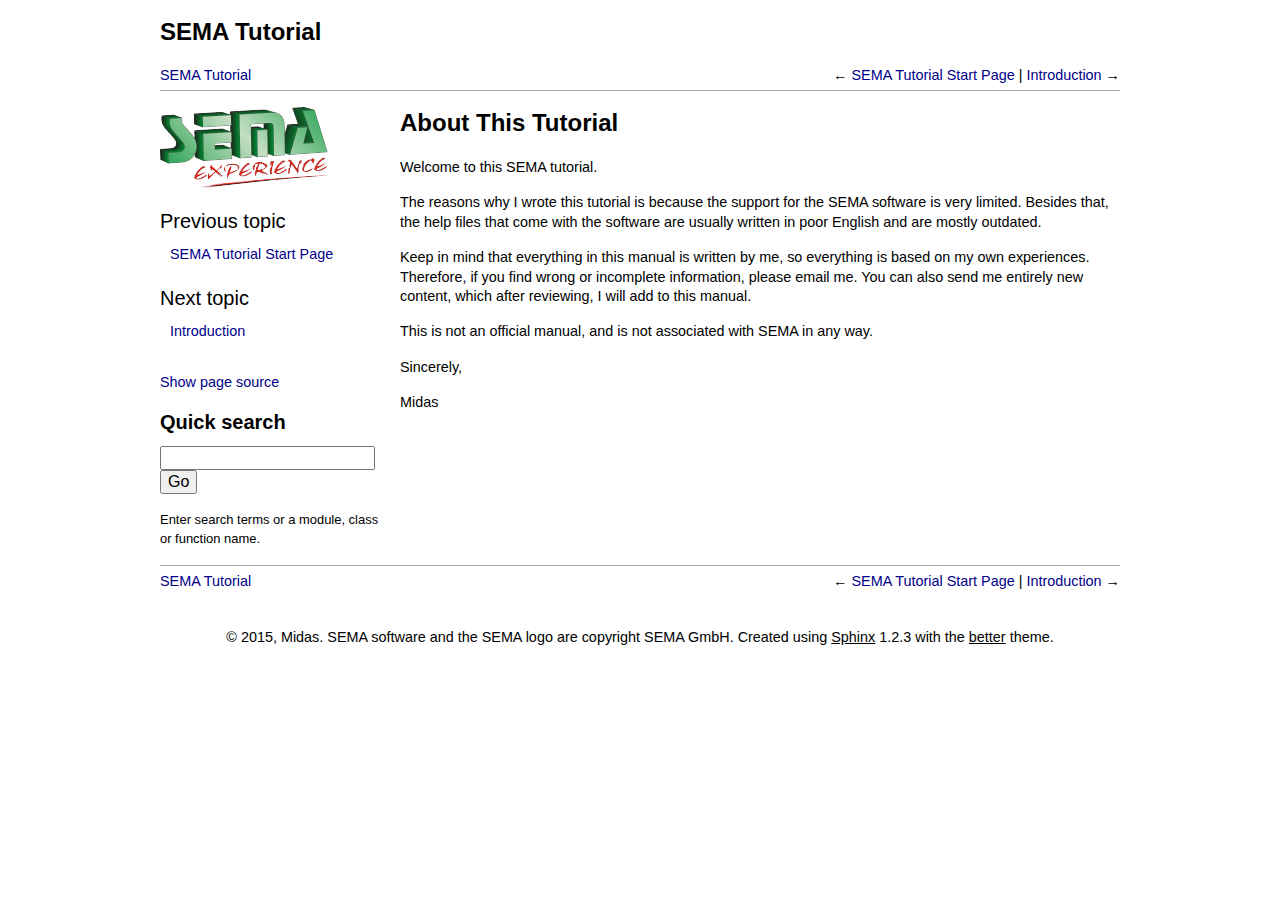
==== about.html @ 9170733f "Initial build" ====
<!DOCTYPE html PUBLIC "-//W3C//DTD XHTML 1.0 Transitional//EN"
  "http://www.w3.org/TR/xhtml1/DTD/xhtml1-transitional.dtd">


<html xmlns="http://www.w3.org/1999/xhtml">
  <head>
    <meta http-equiv="Content-Type" content="text/html; charset=utf-8" />
    
    <title>About This Tutorial &mdash; SEMA Tutorial</title>
    
    <link rel="stylesheet" href="_static/better.css" type="text/css" />
    <link rel="stylesheet" href="_static/pygments.css" type="text/css" />
    
    <script type="text/javascript">
      var DOCUMENTATION_OPTIONS = {
        URL_ROOT:    './',
        VERSION:     '',
        COLLAPSE_INDEX: false,
        FILE_SUFFIX: '.html',
        HAS_SOURCE:  true
      };
    </script>
    <script type="text/javascript" src="_static/jquery.js"></script>
    <script type="text/javascript" src="_static/underscore.js"></script>
    <script type="text/javascript" src="_static/doctools.js"></script>
    <link rel="author" title="About these documents" href="#" />
    <link rel="top" title="SEMA Tutorial" href="index.html" />
    <link rel="next" title="Introduction" href="intro.html" />
    <link rel="prev" title="SEMA Tutorial Start Page" href="index.html" />
  <meta name="viewport" content="width=device-width, initial-scale=1, maximum-scale=1">
  </head>
  <body>
    <header id="pageheader"><h1><a href="index.html ">
        SEMA Tutorial
    </a></h1></header>
  <div class="related top">
  <nav id="rellinks">
    <ul>
        <li>
          &larr;
          <a href="index.html" title="Previous document">SEMA Tutorial Start Page</a>
        </li>
        <li>
          <a href="intro.html" title="Next document">Introduction</a>
          &rarr;
        </li>
    </ul>
  </nav>
  <nav id="breadcrumbs">
    <ul>
      <li><a href="index.html">SEMA Tutorial</a></li> 
    </ul>
  </nav>
  </div>  

    <div class="document">
      <div class="documentwrapper">
        <div class="bodywrapper">
          <div class="body">
            
  <div class="section" id="about-this-tutorial">
<h1>About This Tutorial<a class="headerlink" href="#about-this-tutorial" title="Permalink to this headline">¶</a></h1>
<p>Welcome to this SEMA tutorial.</p>
<p>The reasons why I wrote this tutorial is because the support for the SEMA software is very limited. Besides that, the help files that come with the software are usually written in poor English and are mostly outdated.</p>
<p>Keep in mind that everything in this manual is written by me, so everything is based on my own experiences. Therefore, if you find wrong or incomplete information, please email me. You can also send me entirely new content, which after reviewing, I will add to this manual.</p>
<p>This is not an official manual, and is not associated with SEMA in any way.</p>
<p>Sincerely,</p>
<p>Midas</p>
</div>


          </div>
        </div>
      </div>
      <div class="sphinxsidebar">
        <div class="sphinxsidebarwrapper">
            <p class="logo"><a href="index.html">
              <img class="logo" src="_static/sema.png" alt="Logo"/>
            </a></p>
  <h4>Previous topic</h4>
  <p class="topless"><a href="index.html"
                        title="previous chapter">SEMA Tutorial Start Page</a></p>
  <h4>Next topic</h4>
  <p class="topless"><a href="intro.html"
                        title="next chapter">Introduction</a></p>
<div class="sourcelink">
  <a href="_sources/about.txt" rel="nofollow">
    Show page source
  </a>
</div>
<div id="searchbox" style="display: none">
  <h3>Quick search</h3>
    <form class="search" action="search.html" method="get">
      <input type="text" name="q" />
      <input type="submit" value="Go" />
      <input type="hidden" name="check_keywords" value="yes" />
      <input type="hidden" name="area" value="default" />
    </form>
    <p class="searchtip" style="font-size: 90%">
    Enter search terms or a module, class or function name.
    </p>
</div>
<script type="text/javascript">$('#searchbox').show(0);</script>

        </div>
      </div>
      <div class="clearer"></div>
    </div>
  <div class="related bottom">
  <nav id="rellinks">
    <ul>
        <li>
          &larr;
          <a href="index.html" title="Previous document">SEMA Tutorial Start Page</a>
        </li>
        <li>
          <a href="intro.html" title="Next document">Introduction</a>
          &rarr;
        </li>
    </ul>
  </nav>
  <nav id="breadcrumbs">
    <ul>
      <li><a href="index.html">SEMA Tutorial</a></li> 
    </ul>
  </nav>
  </div>
  <footer id="pagefooter">&copy; 2015, Midas. SEMA software and the SEMA logo are copyright SEMA GmbH.
      Created using <a href="http://sphinx-doc.org/">Sphinx</a>
      1.2.3
        with the <a href="http://github.com/irskep/sphinx-better-theme">
          better</a> theme.

  </footer>

  
  </body>
</html>
---- _static/better.css ----
@import url("better_basic.css");




/* main styles */

body {
    font-family: "Helvetica Neue", Helvetica, Arial, sans-serif;
    font-size: 90%;
    color: #000000;
    margin: 0;
    padding: 0;
    line-height: 135%;
}

a {
    color: #008;
    text-decoration: none;
}

a:visited {
    color: #208;
    text-decoration: none;
}

a:hover {
    text-decoration: underline;
}

a.toc-backref {
    color: #000000;
}

p {
    margin: 1rem 0;
}

h1, h2, h3, h4, h5, h6 {
    margin-top: 1em;
    margin-bottom: 0.5em;
    color: #000000;
    line-height: 135%;
}

h1:first-child,
h2:first-child,
h3:first-child,
h4:first-child,
h5:first-child,
h6:first-child {
    margin-top: 1rem;
}

h1 { font-size: 1.5rem; font-weight: bold; }
h2 { font-size: 1.5rem; font-weight: normal; }
h3 { font-size: 1.25rem; font-weight: bold; }
h4 { font-size: 1.25rem; font-weight: normal; }
h5 { font-size: 1rem; font-weight: bold; }
h6 { font-size: 1rem; font-weight: normal; }

/* page-level layout of containers */

header#pageheader, footer#pagefooter, div.related, div.document {
    width: 100%;
    max-width: 60rem;
    margin: auto;
}

div.documentwrapper {
    float: left;
    width: 100%;
}

div.bodywrapper {
    margin: 0 0 0 15rem;
}

footer#pagefooter, footer#pagefooter a {
    color: #000000;
}


footer#pagefooter {
    padding-top: 2rem;
    padding-bottom: 2rem;
    text-align: center;
}

footer#pagefooter a {
    text-decoration: underline;
}

/* header styles */

body > header h1 a, body > header h1 a:visited {
    color: #000000;
}

a.headerlink {
    font-size: 0.8em;
    padding: 0 4px 0 4px;
    text-decoration: none;
}

/* code styles */

pre, tt {
    background-color: #eee;
    color: #333;
}

pre {
    font-family: Monaco, Consolas, "Lucida Console", monospace;
    margin: 1rem -5px;
    padding: 5px;
    border-left: none;
    border-right: none;
    font-size: 0.8rem;
    line-height: 1rem;
}

tt {
    padding: 0 1px 0 1px;
    font-size: 1.2rem;
}

/* API doc styles */

dl.function,
dl.class,
dl.method,
dl.attribute,
dl.data,
dl.classmethod {
    margin-bottom: 2rem;
}

/* relbar */

div.related {
    line-height: 30px;
    width: 100%;
    font-size: 0.9rem;
}

div.related.top {
    border-bottom: 1px solid #aaa;
}

div.related.bottom {
    border-top: 1px solid #aaa;
}

div.related ul {
    padding: 0;
    margin: 0;
    list-style: none;
}

div.related li {
    display: inline;
}

nav#rellinks {
    float: right;
}

nav#rellinks li+li:before {
    content: "|";
}

nav#breadcrumbs li+li:before {
    content: "\00BB";
}

/* sidebar */

div.sphinxsidebarwrapper {
    padding: 0 1rem 0 0;
}

div.sphinxsidebar {
    width: 15rem;
    margin-left: -100%;
    font-size: 0.9rem;
    float: left;
}

div.sphinxsidebar h3 a {
    color: #000000;
}

div.sphinxsidebar p.topless {
    margin: 5px 10px 10px 10px;
}

div.sphinxsidebar ul {
    margin: 0;
    padding: 0;
    margin-bottom: 2rem;
    list-style: none;
}

div.sphinxsidebar ul ul,
div.sphinxsidebar ul.want-points {
    margin-left: 20px;
    list-style: square;
}

div.sphinxsidebar ul ul {
    margin-top: 0;
    margin-bottom: 0;
}

div.sphinxsidebar input {
    box-sizing: border-box;
    -moz-box-sizing: border-box;
    -webkit-box-sizing: border-box;
    height: 1.5rem;
    font-size: 1rem;
    margin: 0;
}

div.sourcelink {
    margin-top: 2rem;
}

/* paragraph-level markup */

div.admonition p.admonition-title + p {
    display: inline;
}

div.admonition p {
    margin-bottom: 5px;
}

div.admonition pre {
    margin-bottom: 5px;
}

div.admonition ul, div.admonition ol {
    margin-bottom: 5px;
}

p.admonition-title {
    display: inline;
    margin-right: 0;
}

p.admonition-title:after {
    content: ":";
}

div.note {
    background-color: #eee;
    border: 1px solid #ccc;
}

div.seealso {
    background-color: #ffc;
    border: 1px solid #ff6;
}

div.topic {
    background-color: #eee;
}

div.warning {
    background-color: #ffe4e4;
    border: 1px solid #f66;
}

.warning tt {
    background: #efc2c2;
}

.note tt {
    background: #d6d6d6;
}

div.viewcode-block:target {
    background-color: #f4debf;
    border-top: 1px solid #ac9;
    border-bottom: 1px solid #ac9;
}

/* responsive styles */

@media (max-width: 820px) {
  /* don't float sidebar */
  div.bodywrapper { margin: 0; }
  div.sphinxsidebar {
    float: none;
    margin: 0;
  }

  /* margins on body */
  header#pageheader, footer#pagefooter, div.related, div.document {
    margin: 0 1rem;
    width: calc(100% - 2rem);
  }
}
---- _static/pygments.css ----
.highlight .hll { background-color: #ffffcc }
.highlight  { background: #eeffcc; }
.highlight .c { color: #408090; font-style: italic } /* Comment */
.highlight .err { border: 1px solid #FF0000 } /* Error */
.highlight .k { color: #007020; font-weight: bold } /* Keyword */
.highlight .o { color: #666666 } /* Operator */
.highlight .cm { color: #408090; font-style: italic } /* Comment.Multiline */
.highlight .cp { color: #007020 } /* Comment.Preproc */
.highlight .c1 { color: #408090; font-style: italic } /* Comment.Single */
.highlight .cs { color: #408090; background-color: #fff0f0 } /* Comment.Special */
.highlight .gd { color: #A00000 } /* Generic.Deleted */
.highlight .ge { font-style: italic } /* Generic.Emph */
.highlight .gr { color: #FF0000 } /* Generic.Error */
.highlight .gh { color: #000080; font-weight: bold } /* Generic.Heading */
.highlight .gi { color: #00A000 } /* Generic.Inserted */
.highlight .go { color: #333333 } /* Generic.Output */
.highlight .gp { color: #c65d09; font-weight: bold } /* Generic.Prompt */
.highlight .gs { font-weight: bold } /* Generic.Strong */
.highlight .gu { color: #800080; font-weight: bold } /* Generic.Subheading */
.highlight .gt { color: #0044DD } /* Generic.Traceback */
.highlight .kc { color: #007020; font-weight: bold } /* Keyword.Constant */
.highlight .kd { color: #007020; font-weight: bold } /* Keyword.Declaration */
.highlight .kn { color: #007020; font-weight: bold } /* Keyword.Namespace */
.highlight .kp { color: #007020 } /* Keyword.Pseudo */
.highlight .kr { color: #007020; font-weight: bold } /* Keyword.Reserved */
.highlight .kt { color: #902000 } /* Keyword.Type */
.highlight .m { color: #208050 } /* Literal.Number */
.highlight .s { color: #4070a0 } /* Literal.String */
.highlight .na { color: #4070a0 } /* Name.Attribute */
.highlight .nb { color: #007020 } /* Name.Builtin */
.highlight .nc { color: #0e84b5; font-weight: bold } /* Name.Class */
.highlight .no { color: #60add5 } /* Name.Constant */
.highlight .nd { color: #555555; font-weight: bold } /* Name.Decorator */
.highlight .ni { color: #d55537; font-weight: bold } /* Name.Entity */
.highlight .ne { color: #007020 } /* Name.Exception */
.highlight .nf { color: #06287e } /* Name.Function */
.highlight .nl { color: #002070; font-weight: bold } /* Name.Label */
.highlight .nn { color: #0e84b5; font-weight: bold } /* Name.Namespace */
.highlight .nt { color: #062873; font-weight: bold } /* Name.Tag */
.highlight .nv { color: #bb60d5 } /* Name.Variable */
.highlight .ow { color: #007020; font-weight: bold } /* Operator.Word */
.highlight .w { color: #bbbbbb } /* Text.Whitespace */
.highlight .mb { color: #208050 } /* Literal.Number.Bin */
.highlight .mf { color: #208050 } /* Literal.Number.Float */
.highlight .mh { color: #208050 } /* Literal.Number.Hex */
.highlight .mi { color: #208050 } /* Literal.Number.Integer */
.highlight .mo { color: #208050 } /* Literal.Number.Oct */
.highlight .sb { color: #4070a0 } /* Literal.String.Backtick */
.highlight .sc { color: #4070a0 } /* Literal.String.Char */
.highlight .sd { color: #4070a0; font-style: italic } /* Literal.String.Doc */
.highlight .s2 { color: #4070a0 } /* Literal.String.Double */
.highlight .se { color: #4070a0; font-weight: bold } /* Literal.String.Escape */
.highlight .sh { color: #4070a0 } /* Literal.String.Heredoc */
.highlight .si { color: #70a0d0; font-style: italic } /* Literal.String.Interpol */
.highlight .sx { color: #c65d09 } /* Literal.String.Other */
.highlight .sr { color: #235388 } /* Literal.String.Regex */
.highlight .s1 { color: #4070a0 } /* Literal.String.Single */
.highlight .ss { color: #517918 } /* Literal.String.Symbol */
.highlight .bp { color: #007020 } /* Name.Builtin.Pseudo */
.highlight .vc { color: #bb60d5 } /* Name.Variable.Class */
.highlight .vg { color: #bb60d5 } /* Name.Variable.Global */
.highlight .vi { color: #bb60d5 } /* Name.Variable.Instance */
.highlight .il { color: #208050 } /* Literal.Number.Integer.Long */
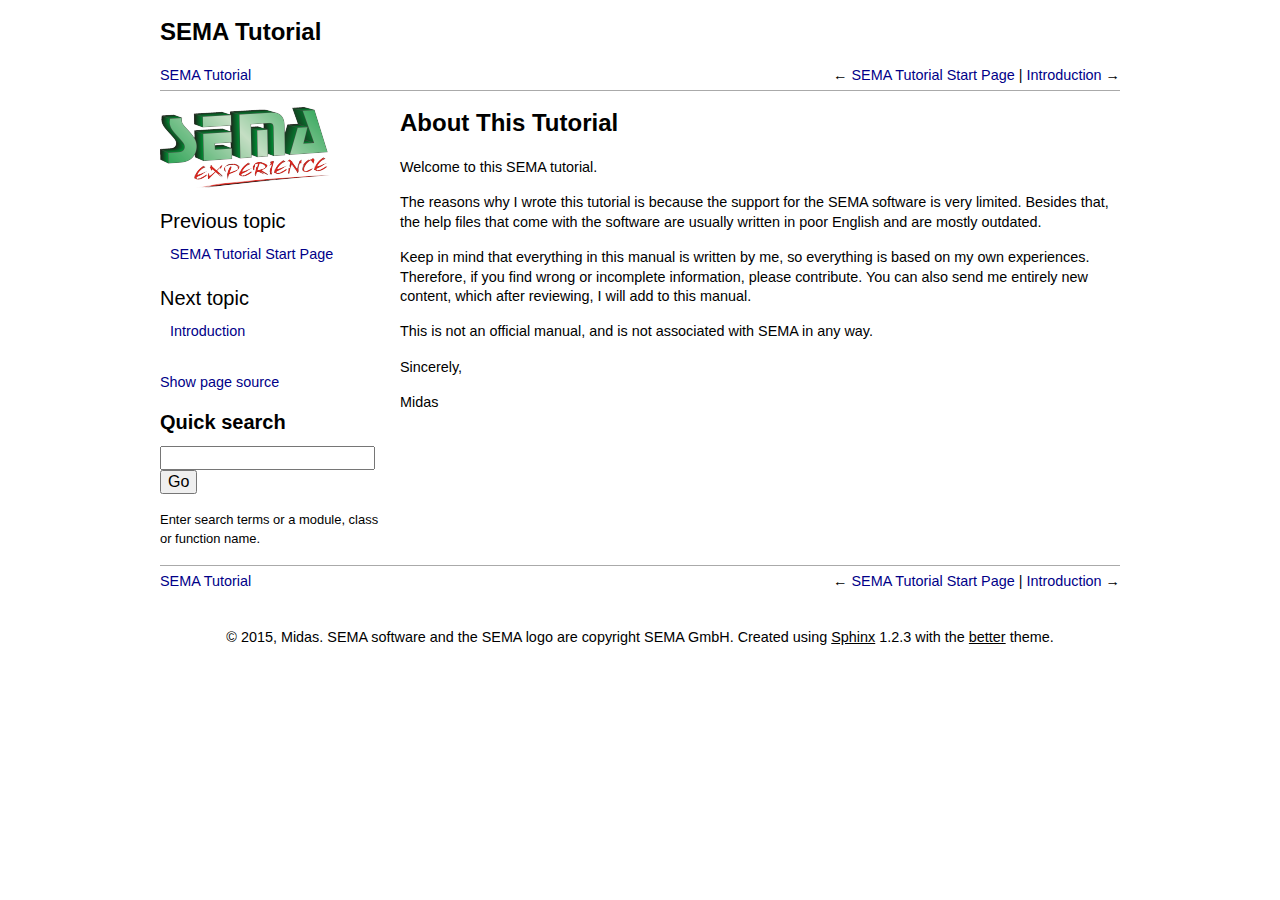
==== commit d80defb0: "." ====
--- a/about.html
+++ b/about.html
@@ -62,7 +62,7 @@
 <h1>About This Tutorial<a class="headerlink" href="#about-this-tutorial" title="Permalink to this headline">¶</a></h1>
 <p>Welcome to this SEMA tutorial.</p>
 <p>The reasons why I wrote this tutorial is because the support for the SEMA software is very limited. Besides that, the help files that come with the software are usually written in poor English and are mostly outdated.</p>
-<p>Keep in mind that everything in this manual is written by me, so everything is based on my own experiences. Therefore, if you find wrong or incomplete information, please email me. You can also send me entirely new content, which after reviewing, I will add to this manual.</p>
+<p>Keep in mind that everything in this manual is written by me, so everything is based on my own experiences. Therefore, if you find wrong or incomplete information, please contribute. You can also send me entirely new content, which after reviewing, I will add to this manual.</p>
 <p>This is not an official manual, and is not associated with SEMA in any way.</p>
 <p>Sincerely,</p>
 <p>Midas</p>
--- a/_static/better.css
+++ b/_static/better.css
@@ -247,6 +247,7 @@
 p.admonition-title {
     display: inline;
     margin-right: 0;
+	color: #c00
 }
 
 p.admonition-title:after {
